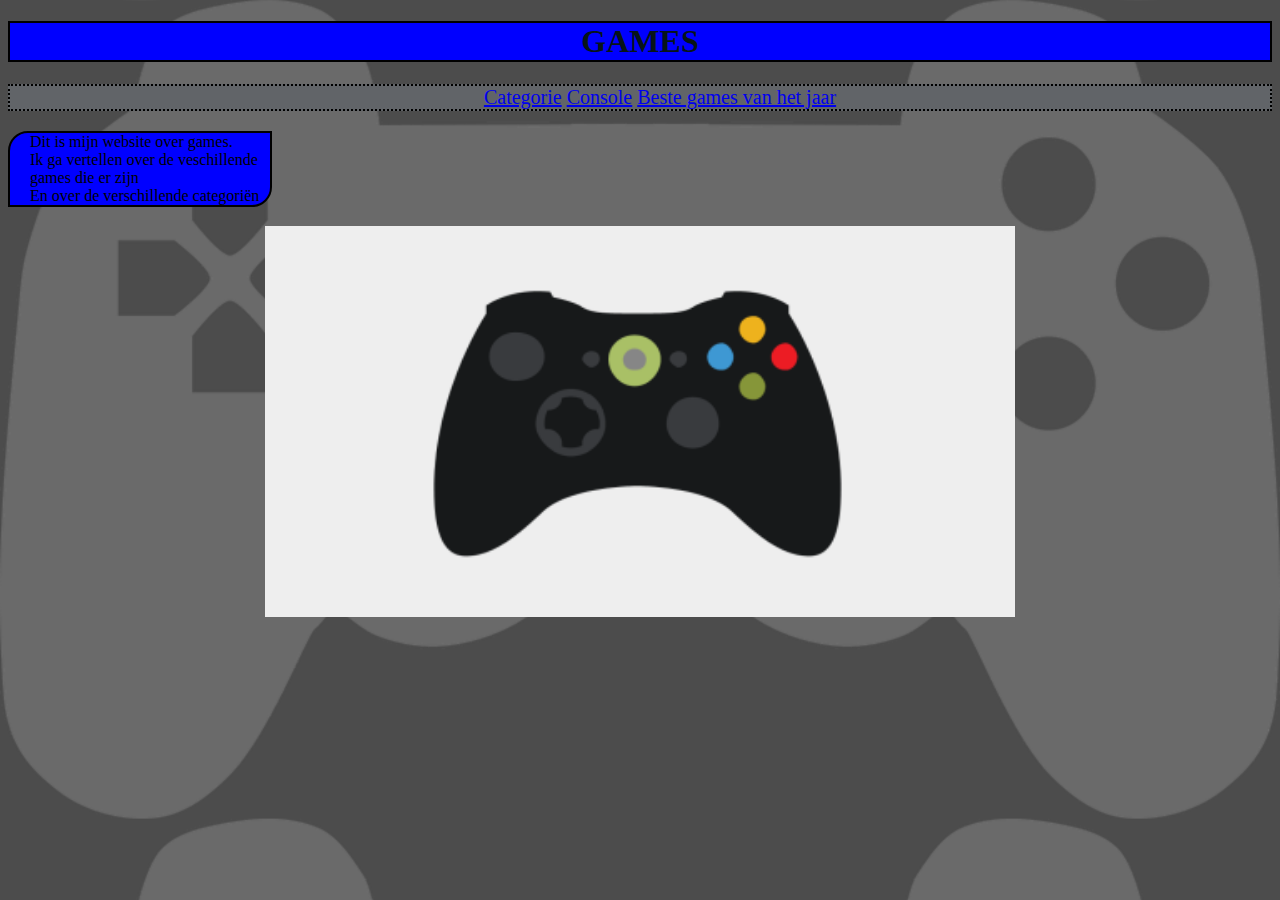
==== index.html @ e99d6020 "1e" ====
<!doctype html>
<html>
 <head>
   <title>GAMES</title>
   <link rel="stylesheet" href="style/opmaak.css">
   <h1>GAMES</h1>
 </head>
 <body>
   <ul>
    <a href="categotie.html">Categorie<a>
    <a href="consoles.html">Console<a>
    <a href="beste games van het jaar.html">Beste games van het jaar<a>
   </ul>
   <p>Dit is mijn website over games.
   <br>Ik ga vertellen over de veschillende games die er zijn<br>
   En over de verschillende categoriën</p>
   <h3>
  <img src="thumbnail.png" alt="Afbeeldingbeschrijving" /width="750px">
</h3>
 </body>
</html>
---- style/opmaak.css ----
body {
  background-image:url("../img/controller-1294077_960_720.png");
  background-size: 100%;
  background-color: #4c4c4c;
  font-family: verdana;
}
p{
  border-radius: 20px 0px 20px 0px;
  border: 4px blue double;
  background-color: blue;
  border: 2px solid black;
  padding-left: 20px;
  margin-right: 1000px;

}
h2{
  text-align: center;
  border: 2px solid black;
  background-color: black;
  color: #071418

}

h1 {
  text-align: center;
  border: 2px solid black;
  color: #071418;
  background-color: blue;
  text-align: center;
}

h2#santa{
  border: none;
  background-color: #363738;
  color: grey;
}

p#deze{
  background-color: #363738;
  border: none;
  color: grey;

}
h3{
  text-align: center;
}
ul:hover{
  font-size: 25px
}

ul{
  text-align: center;
  border: 2px dotted black;
  background-color: #616468;
  font-size: 20px;
}

a:hover{
 background-color: black;
}

a#groot:hover{
  font-size: 20px;
}
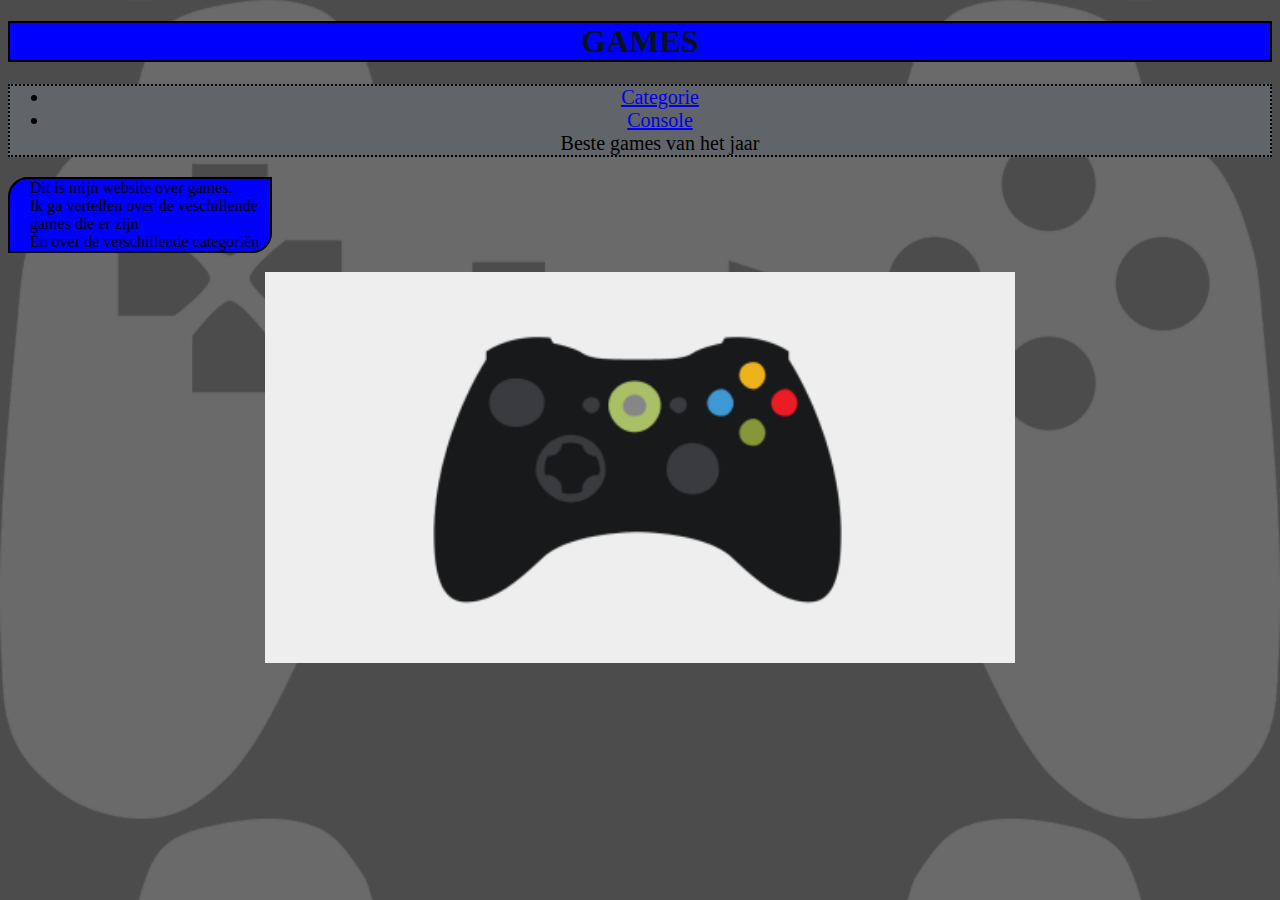
==== commit e419c457: "de" ====
--- a/index.html
+++ b/index.html
@@ -7,9 +7,9 @@
  </head>
  <body>
    <ul>
-    <a href="categotie.html">Categorie<a>
-    <a href="consoles.html">Console<a>
-    <a href="beste games van het jaar.html">Beste games van het jaar<a>
+    <li><a href="categotie.html">Categorie<a></li>
+    <li><a href="consoles.html">Console<a></li>
+    <li<<a href="beste games van het jaar.html">Beste games van het jaar<a></li>
    </ul>
    <p>Dit is mijn website over games.
    <br>Ik ga vertellen over de veschillende games die er zijn<br>
--- a/style/opmaak.css
+++ b/style/opmaak.css
@@ -11,8 +11,9 @@
   border: 2px solid black;
   padding-left: 20px;
   margin-right: 1000px;
+}
 
-}
+
 h2{
   text-align: center;
   border: 2px solid black;
@@ -39,12 +40,11 @@
   background-color: #363738;
   border: none;
   color: grey;
-
 }
 h3{
   text-align: center;
 }
-ul:hover{
+li:hover{
   font-size: 25px
 }
 
@@ -56,9 +56,18 @@
 }
 
 a:hover{
- background-color: black;
+ background-color: #37393d;
 }
 
 a#groot:hover{
   font-size: 20px;
 }
+
+table.prijslijst td{
+  background-color: white;
+ border: 2px solid black
+}
+
+table.prijslijst th{
+  border: 2px solid black
+}
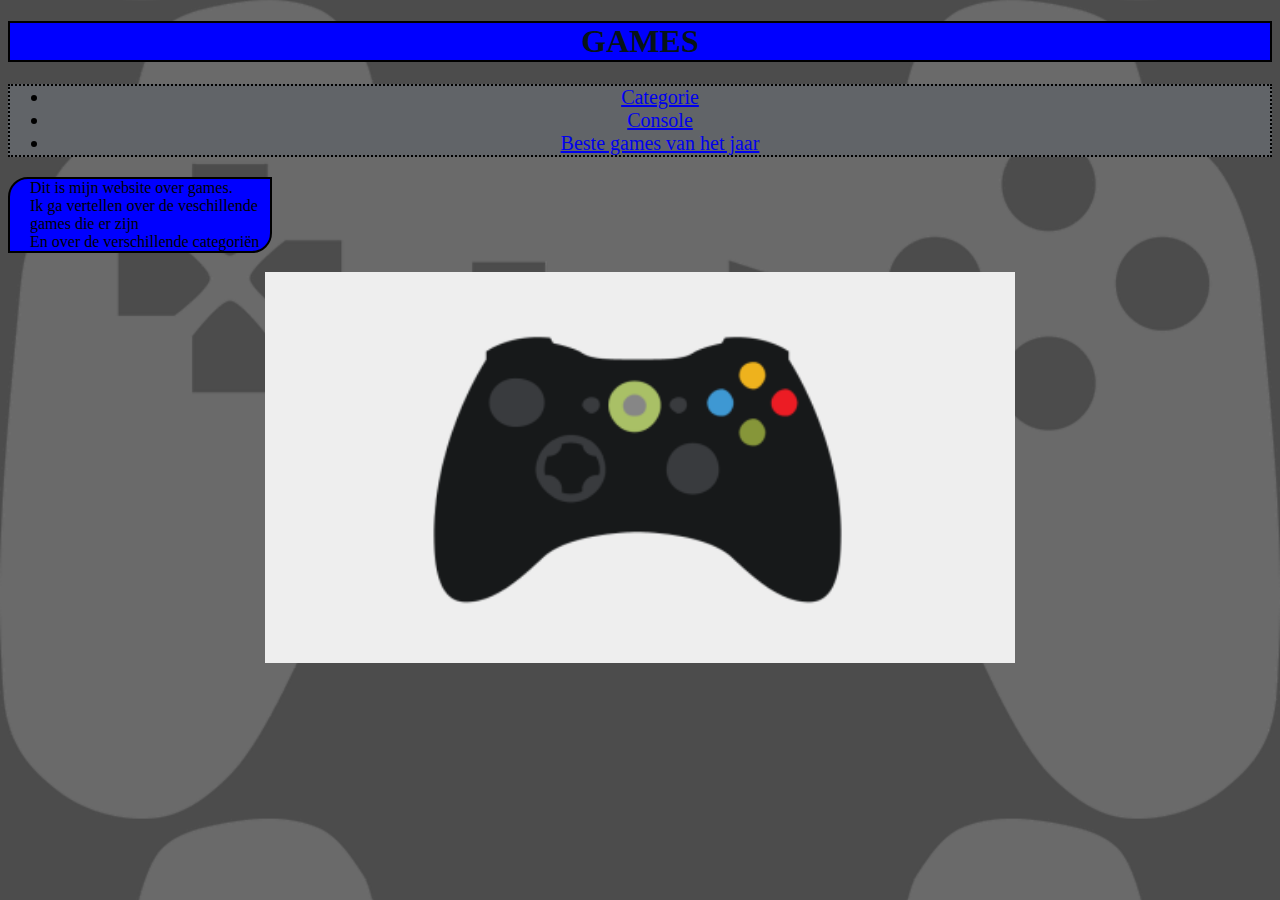
==== commit 0dc6212d: "snelle jelle" ====
--- a/index.html
+++ b/index.html
@@ -9,7 +9,7 @@
    <ul>
     <li><a href="categotie.html">Categorie<a></li>
     <li><a href="consoles.html">Console<a></li>
-    <li<<a href="beste games van het jaar.html">Beste games van het jaar<a></li>
+    <li><a href="beste games van het jaar.html">Beste games van het jaar<a></li>
    </ul>
    <p>Dit is mijn website over games.
    <br>Ik ga vertellen over de veschillende games die er zijn<br>
